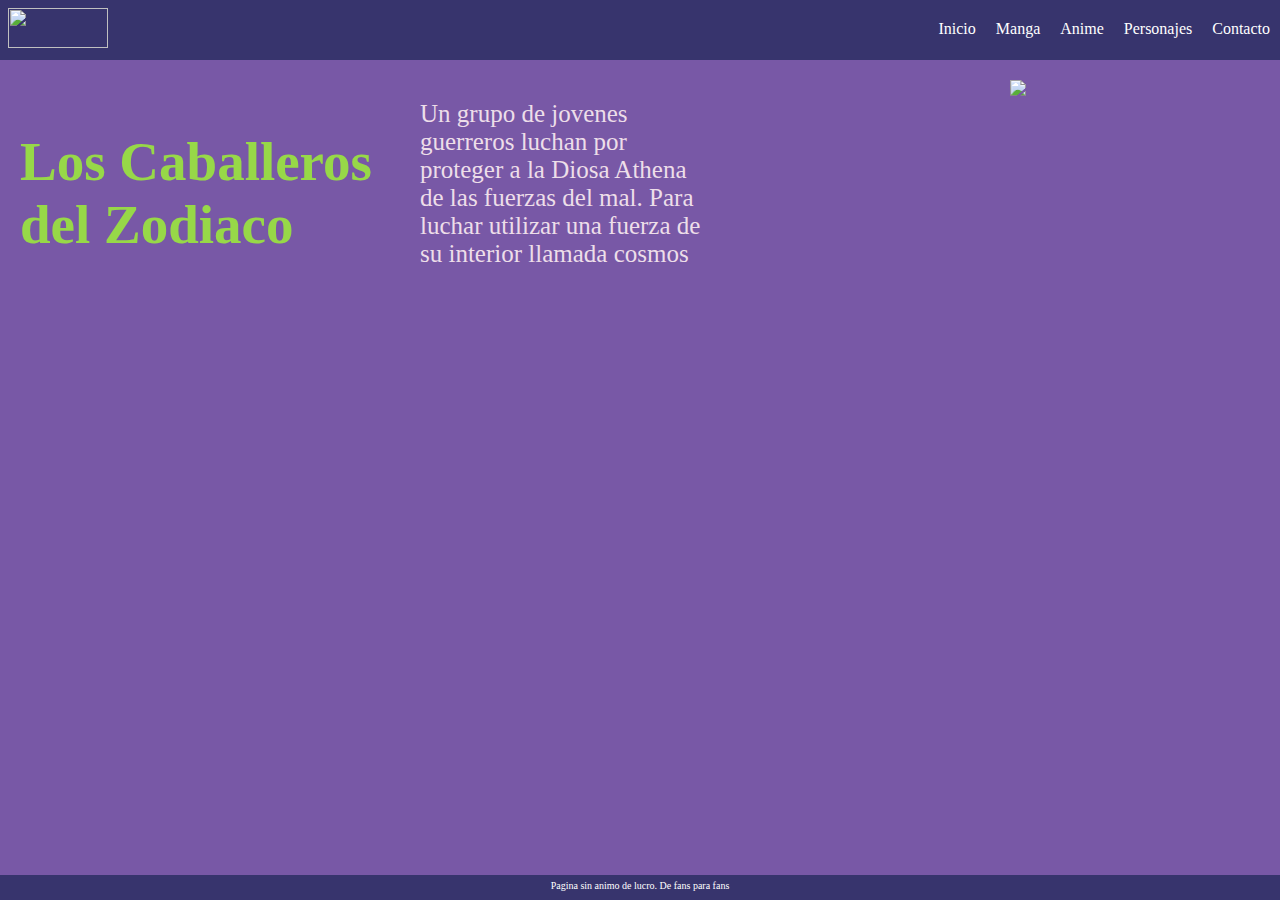
==== index.html @ f58bf687 "hols" ====
<!DOCTYPE html>

<html lang="en">

<head>
    <meta charset="UTF-8">
    <meta http-equiv="X-UA-Compatible" content="IE=edge">
    <meta name="viewport" content="width=device-width, initial-scale=1.0">
    <title>Saint Seiya - Inicio</title>
    <link rel="stylesheet" href="estilos.css">
    <link rel="icon" href="imgs/logo.ico">
</head>

<body>
    <div id="total">
        <header>
            <div class="Menu">
                <img class="imagen"
                    src="http://www.unioncosmos.com/wp-content/uploads/2018/12/Uni%C3%B3n-Cosmos-Los-Caballeros-del-Zodiaco-Logo-Netflix.png">
                <nav>
                    <ul id="listamenu">
                        <li><a href="/index.html">Inicio</a></li>
                        <li><a href="/paginas/manga.html">Manga</a></li>
                        <li><a href="/paginas/anime.html">Anime</a></li>
                        <li><a href="/paginas/personajes.html">Personajes</a></li>
                        <li><a href="/paginas/contacto.html">Contacto</a></li>
                    </ul>
                </nav>
            </div>
        </header>

        <main>
            <div class="contenidoindex">
                <h2 id="Tituloindex">Los Caballeros del Zodiaco</h2>
                <p id="Introindex">
                    Un grupo de jovenes guerreros luchan por proteger a la Diosa Athena de las fuerzas del mal. Para
                    luchar
                    utilizar una fuerza de su interior llamada cosmos
                </p>
                <img id="Imagenindex"
                    src="https://toppng.com/public/uploads/thumbnail/curtido-curtir-compartilhar-estatua-de-athena-saint-seiya-11562938515spxib8tr3b.png">
            </div>
        </main>

        <footer>
            <div class="pie">
                <h7>Pagina sin animo de lucro. De fans para fans</h7>
            </div>
        </footer>
    </div>

</body>

</html>
---- estilos.css ----
html {
  font-size: 62.5%
}

/* General */

body {
  margin: 0% auto;
  background-color: rgb(120, 88, 166);
  font-family: 'Times New Roman', Times, serif;
}

#total {
  width: 100%;
  margin: 0px auto
}

header {
  background: rgb(55, 52, 109);
  height: 60px;
  width: 100%;
  margin: 0px;
  text-align: center;
  color: white;
  border-bottom: 5px;
}

.menu {
  margin: 0 auto;
}

.imagen {
  width: 100px;
  height: 40px;
  float: left;
  padding: 8px;

}

nav {
  float: right;
  list-style: none;
}

nav ul li {
  float: left;
  list-style: none;
  margin: 10px;

}

nav ul li a {
  text-decoration: none;
  color: white;
  font-size: medium;
}

footer {
  background: rgb(55, 52, 109);
  height: 25px;
  width: 100%;
  margin: 0px;
  text-align: center;
  color: white;
  position: fixed;
  left: 0px;
  bottom: 0px;
}

.pie {
  width: 185px;
  margin: 5px auto
}

/* 00-Index */

#Tituloindex {
  display: block;
  position: relative;
  width: 360px;
  top: 50px;
  padding: 10px;
  margin: 10px;
  float: left;
  color: #97d848;
  font-size: 55px;
}

#Introindex {
  display: block;
  position: relative;
  width: 290px;
  top: 20px;
  padding: 10px;
  margin: 10px;
  float: left;
  color: #eddee9;
  font-size: 25px;
}

#Imagenindex {
  display: block;
  padding: 10px;
  margin: 10px;
  float: right;
  width: 250px;
  position: relative;
  top: 50%;
}

/* 01-Manga */






/* 02-Anime */





/* 03-Personajes */






/* 04-Contacto */

.contact_form {
  width: 460px;
  height: auto;
  margin: 80px auto;
  border-radius: 10px;
  padding-top: 10px;
  padding-bottom: 2px;
  background-color: #f7e4e4;
  padding-left: 30px;
}

input {
  background-color: #ffffff;
  width: 408px;
  height: 40px;
  border-radius: 5px;
  border-style: solid;
  border-width: 1px;
  border-color: #ab4493;
  margin-top: 10px;
  padding-left: 10px;
  margin-bottom: 20px;
}

textarea {
  background-color: #fbfbfb;
  width: 405px;
  height: 150px;
  border-radius: 5px;
  border-style: solid;
  border-width: 1px;
  border-color: #ab4493;
  margin-top: 10px;
  padding-left: 10px;
  margin-bottom: 20px;
  padding-top: 15px;
}

label {
  display: block;
  float: center;
}

button {
  height: 45px;
  padding-left: 5px;
  padding-right: 5px;
  margin-bottom: 20px;
  margin-top: 10px;
  text-transform: uppercase;
  background-color: #ab4493;
  border-color: #ab4493;
  border-style: solid;
  border-radius: 10px;
  width: 420px;
  cursor: pointer;
}

button p {
  color: #fff;
}

span {
  color: red;
}

.aviso {
  font-size: 13px;
  color: #0e0e0e;
}

h1 {
  font-size: 39px;
  text-align: letf;
  padding-bottom: 20px;
  color: #ab4493;
}

h3 {
  font-size: 16px;
  padding-bottom: 30px;
  color: #0e0e0e;
}

p {
  font-size: 14px;
  color: #0e0e0e;
}

::-webkit-input-placeholder {
  color: #a8a8a8;
}

::-webkit-textarea-placeholder {
  color: #a8a8a8;
}

.formulario input:focus {
  outline: 0;
  border: 1px solid #97d848;
}

.formulario textarea:focus {
  outline: 0;
  border: 1px solid #97d848;
}
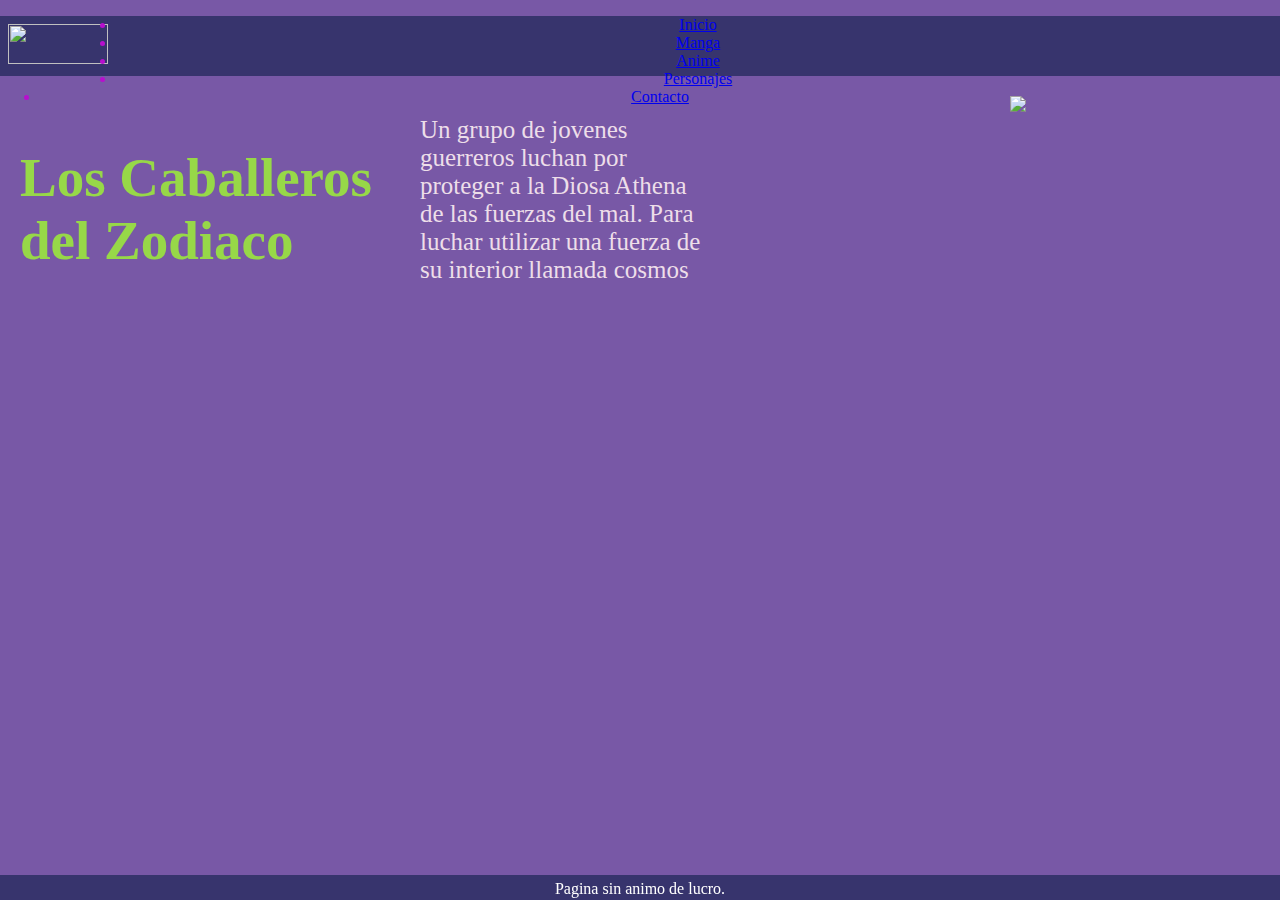
==== commit 57f551ad: "3" ====
--- a/index.html
+++ b/index.html
@@ -8,6 +8,8 @@
     <meta name="viewport" content="width=device-width, initial-scale=1.0">
     <title>Saint Seiya - Inicio</title>
     <link rel="stylesheet" href="estilos.css">
+    <link href="https://cdn.jsdelivr.net/npm/bootstrap@5.2.1/dist/css/bootstrap.min.css" rel="stylesheet"
+        integrity="sha384-iYQeCzEYFbKjA/T2uDLTpkwGzCiq6soy8tYaI1GyVh/UjpbCx/TYkiZhlZB6+fzT" crossorigin="anonymous">
     <link rel="icon" href="imgs/logo.ico">
 </head>
 
@@ -17,15 +19,23 @@
             <div class="Menu">
                 <img class="imagen"
                     src="http://www.unioncosmos.com/wp-content/uploads/2018/12/Uni%C3%B3n-Cosmos-Los-Caballeros-del-Zodiaco-Logo-Netflix.png">
-                <nav>
-                    <ul id="listamenu">
-                        <li><a href="/index.html">Inicio</a></li>
-                        <li><a href="/paginas/manga.html">Manga</a></li>
-                        <li><a href="/paginas/anime.html">Anime</a></li>
-                        <li><a href="/paginas/personajes.html">Personajes</a></li>
-                        <li><a href="/paginas/contacto.html">Contacto</a></li>
-                    </ul>
-                </nav>
+                <ul class="nav nav-pills">
+                    <li class="nav-item">
+                        <a class="nav-link" href="index.html">Inicio</a>
+                    </li>
+                    <li class="nav-item">
+                        <a class="nav-link" href="manga.html">Manga</a>
+                    </li>
+                    <li class="nav-item">
+                        <a class="nav-link" href="anime.html">Anime</a>
+                    </li>
+                    <li class="nav-item">
+                        <a class="nav-link" href="personajes.html">Personajes</a>
+                    </li>
+                    <li class="nav-item">
+                        <a class="nav-link" href="contacto.html">Contacto</a>
+                    </li>
+                </ul>
             </div>
         </header>
 
@@ -47,6 +57,11 @@
                 <h7>Pagina sin animo de lucro. De fans para fans</h7>
             </div>
         </footer>
+
+        <script src="https://cdn.jsdelivr.net/npm/bootstrap@5.2.1/dist/js/bootstrap.bundle.min.js"
+            integrity="sha384-u1OknCvxWvY5kfmNBILK2hRnQC3Pr17a+RTT6rIHI7NnikvbZlHgTPOOmMi466C8"
+            crossorigin="anonymous"></script>
+
     </div>
 
 </body>
--- a/estilos.css
+++ b/estilos.css
@@ -1,5 +1,6 @@
 html {
   font-size: 62.5%
+  font-family: 'Times New Roman', Times, serif;
 }
 
 /* General */
@@ -21,7 +22,7 @@
   width: 100%;
   margin: 0px;
   text-align: center;
-  color: white;
+  color: rgb(184, 15, 206);
   border-bottom: 5px;
 }
 
@@ -54,7 +55,6 @@
   color: white;
   font-size: medium;
 }
-
 footer {
   background: rgb(55, 52, 109);
   height: 25px;
